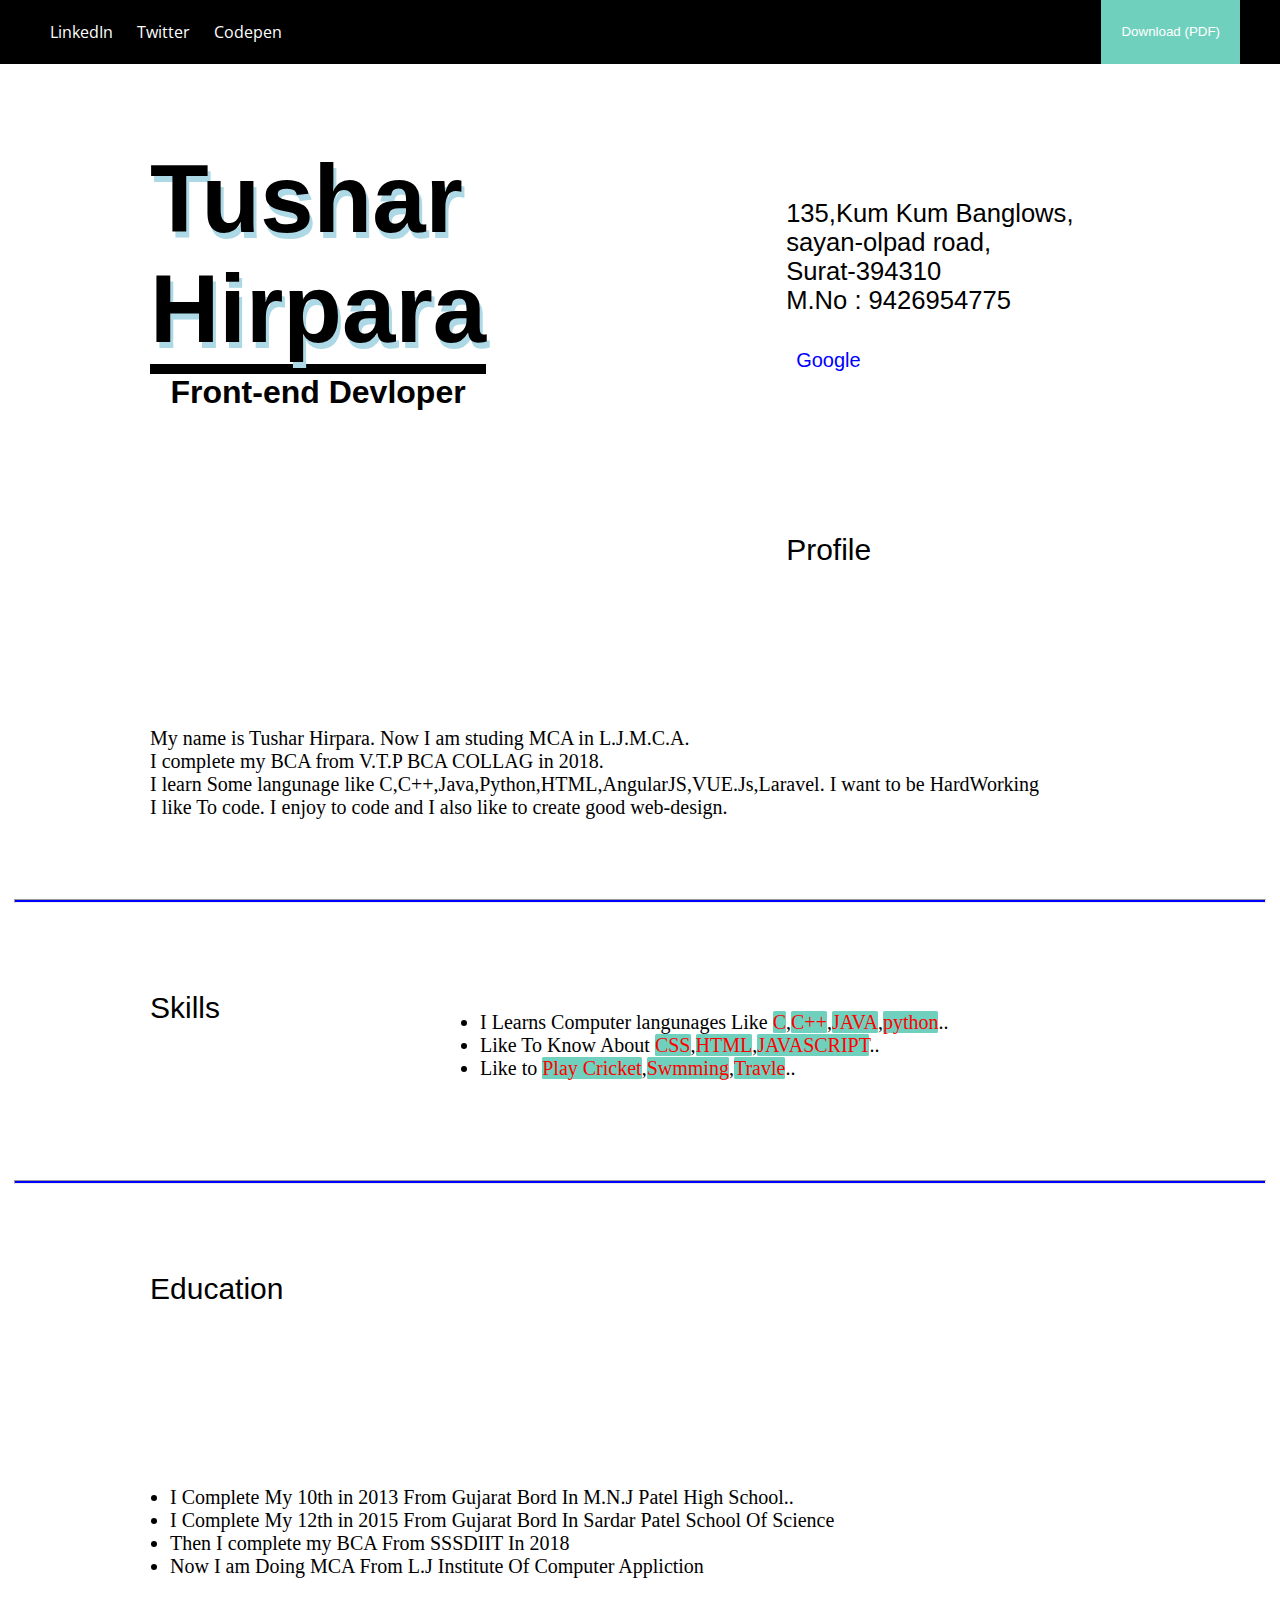
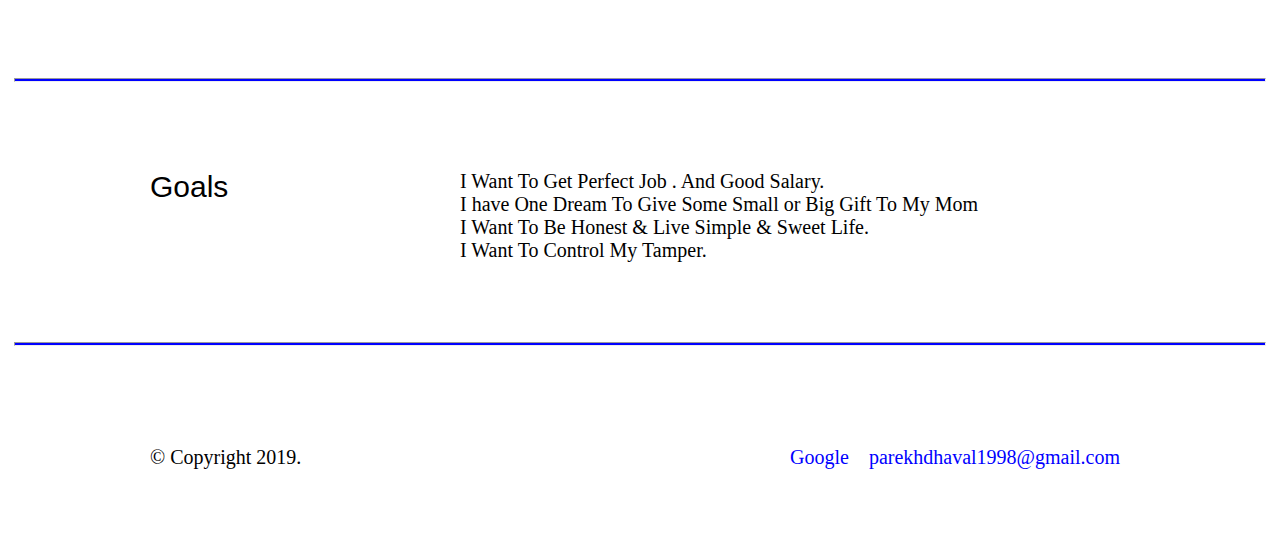
==== tushar.html @ 4d5af181 "Add files via upload" ====
<!DOCTYPE html>
<html>
  <head>
    <title>Tushar</title>
    <meta name="viewport" content="width=device-width, initial-scale=1" />
    <link rel="stylesheet" type="text/css" media="screen" href="style.css" />
    <link
      href="https://fonts.googleapis.com/css?family=Open+Sans"
      rel="stylesheet"
    />
  </head>
  <body>
    <nav>
      <div class="nav-wrapper">
        <ul>
          <li>LinkedIn</li>
          <li>Twitter</li>
          <li>Codepen</li>
        </ul>
        <button class="download-btn">Download (PDF)</button>
      </div>
    </nav>
    <div class="left">
    <div class="container">
      <div class="titel">Tushar<br/>Hirpara</div>
      <div class="underline"></div>
      <div class="text">
        Front-end Devloper
      </div>
    </div>
  </div> 
  <div class="right">
  <div class="container">
    <div class="add">135,Kum Kum Banglows,<br/>sayan-olpad road,<br/>Surat-394310
      <br/>M.No : 9426954775
    <br/><a href="C:\Users\Dhaval Pithwa\Desktop\myresum\index.html"tusharhirpara11@gmail.com</a><br/>
    <a href="C:\Users\Dhaval Pithwa\Desktop\myresum\tranning.html">Google</a></div>
  </div>
</div>
<div class="left">
    <div class="container">
      <div class="id">Profile</div>
    </div>
  </div>
<div class="right">
    <div class="container data">
          My name is Tushar Hirpara. Now I am studing MCA in L.J.M.C.A.<br/> 
          I complete my BCA from V.T.P BCA COLLAG in 2018.<br/>
          I learn Some langunage like C,C++,Java,Python,HTML,AngularJS,VUE.Js,Laravel. I want to be HardWorking<br/>
          I like To code. I enjoy to code and I also like to create good web-design.
    </div>
  </div>
  <hr>
<div class="left">
    <div class="container">
        <div class="id">Skills</div>
    </div>
  </div>
  <div class="right">
    <div class="container data">
  <ul>
    <li>I Learns Computer langunages Like <span class="hl">C</span>,<span class="hl">C++</span>,<span class="hl">JAVA</span>,<span class="hl">python</span>..</li>
    <li>Like To Know About <span class="hl">CSS</span>,<span class="hl">HTML</span>,<span class="hl">JAVASCRIPT</span>..</li>
    <li>Like to <span class="hl">Play Cricket</span>,<span class="hl">Swmming</span>,<span class="hl">Travle</span>..</li>
    
  </ul>
</div>
</div>
<hr>
<div class="left">
  <div class="container">
      <div class="id">Education</div>
  </div>
</div>
<div class="right">
  <div class="container data">
<ul>
  <li>I Complete My 10th in 2013 From Gujarat Bord In M.N.J Patel High School..</li>
  <li>I Complete My 12th in 2015 From Gujarat Bord In Sardar Patel School Of Science</li>
  <li>Then I complete my BCA From SSSDIIT In 2018</li>
  <li>Now I am Doing MCA From L.J Institute Of Computer Appliction</li>
</ul>
</div>
</div>
<hr>

<div class="left">
  <div class="container">
      <div class="id">Goals</div>
  </div>
</div>
<div class="right">
  <div class="container data">
    I Want To Get Perfect Job . And Good Salary.<br>
    I have One Dream To Give Some Small or Big Gift To My Mom<br>
    I Want To Be Honest & Live Simple & Sweet Life.<br>
    I Want To Control My Tamper.
</div>
</div>
<hr>
</body>
<div class="container">
  <footer>
    <p style="float:left;">&copy Copyright 2019.</p>
    <p style="float:right;"><a href="C:\Users\Dhaval Pithwa\Desktop\myresum\index.html">parekhdhaval1998@gmail.com</a></p>
    <p style="float:right;"> <a href="C:\Users\Dhaval Pithwa\Desktop\myresum\tranning.html">Google</a></p>
  </footer>
</div>
</html>
---- style.css ----
body {
  margin: 0;
}

.right {
  float: right;
  float: left;
  max-width: 1200px;
}

.left {
  float: left;
}

nav {
  height: 64px;
  background-color: #000000;
}

nav .nav-wrapper {
  max-width: 1200px;
  margin: auto;
}

nav .nav-wrapper ul {
  list-style: none;
  padding: 0;
  margin: 0;
  display: inline;
}

nav .nav-wrapper ul li {
  color: #ffffff;
  line-height: 64px;
  font-family: "Open Sans", sans-serif;
  padding: 0 10px 0 10px;
  display: inline-block;
}

nav .nav-wrapper .download-btn {
  background-color: #6fd1bd;
  line-height: 64px;
  border: none;
  height: 64px;
  padding: 0 20px;
  color: #ffffff;
  float: right;
}

@media screen and (max-width: 500px) {
  nav .nav-wrapper .download-btn {
    /* display: none; */
    display: none;
  }
}

nav .nav-wrapper .download-btn:hover {
  background-color: salmon;
}

.container {
  max-width: 1200px;
  margin: 80px 150px;
}

.container .titel {
  font-family: 'Franklin Gothic Medium', 'Arial Narrow', Arial, sans-serif;
  font-size: 6em;
  font-weight: 700;
  text-shadow: 3px 6px lightblue;
}

.container .titel:hover {
  text-shadow: -3px 6px  salmon;
  -webkit-transition: all 0.3s ease;
  transition: all 0.3s ease;
  cursor: pointer;
}

.container .underline {
  background: black;
  height: 10px;
  width: 100%;
}

.container .text {
  font-family: 'Franklin Gothic Medium', 'Arial Narrow', Arial, sans-serif;
  font-size: 2em;
  font-weight: 700;
  text-align: center;
}

.container .add {
  font-family: 'Franklin Gothic Medium', 'Arial Narrow', Arial, sans-serif;
  font-weight: 200;
  text-align: left;
  padding-top: 19%;
  font-size: 1.6em;
}

.container .add a {
  text-decoration: none;
  color: blue;
}

.container .id {
  font-family: 'Franklin Gothic Medium', 'Arial Narrow', Arial, sans-serif;
  text-align: right;
  font-size: 30px;
  padding-top: 0%;
  max-width: 10px;
}

.container .data {
  padding: 0px;
}

.data {
  font-size: 20px;
  font-family: Cambria, Cochin, Georgia, Times, 'Times New Roman', serif;
  float: left;
}

.data .hl {
  background: #6fd1bd;
  max-width: 10px;
  border-radius: 1.5px;
  color: red;
}

.data .hl:hover {
  background: salmon;
  color: black;
  border-radius: 10px;
  padding: 5px 5px 5px 5px;
  -webkit-transition: 0.5s;
  transition: 0.5s;
  cursor: pointer;
}

.data ul {
  -webkit-padding-start: 20px;
          padding-inline-start: 20px;
  padding-top: 0px;
}

hr {
  background: blue;
  width: 100%;
  max-width: 1250px;
  height: 2px;
}

a {
  text-decoration: none;
  color: blue;
  font-size: 20px;
  padding: 0px 10px;
}

footer {
  height: 50px;
  font-size: 20px;
}
/*# sourceMappingURL=style.css.map */
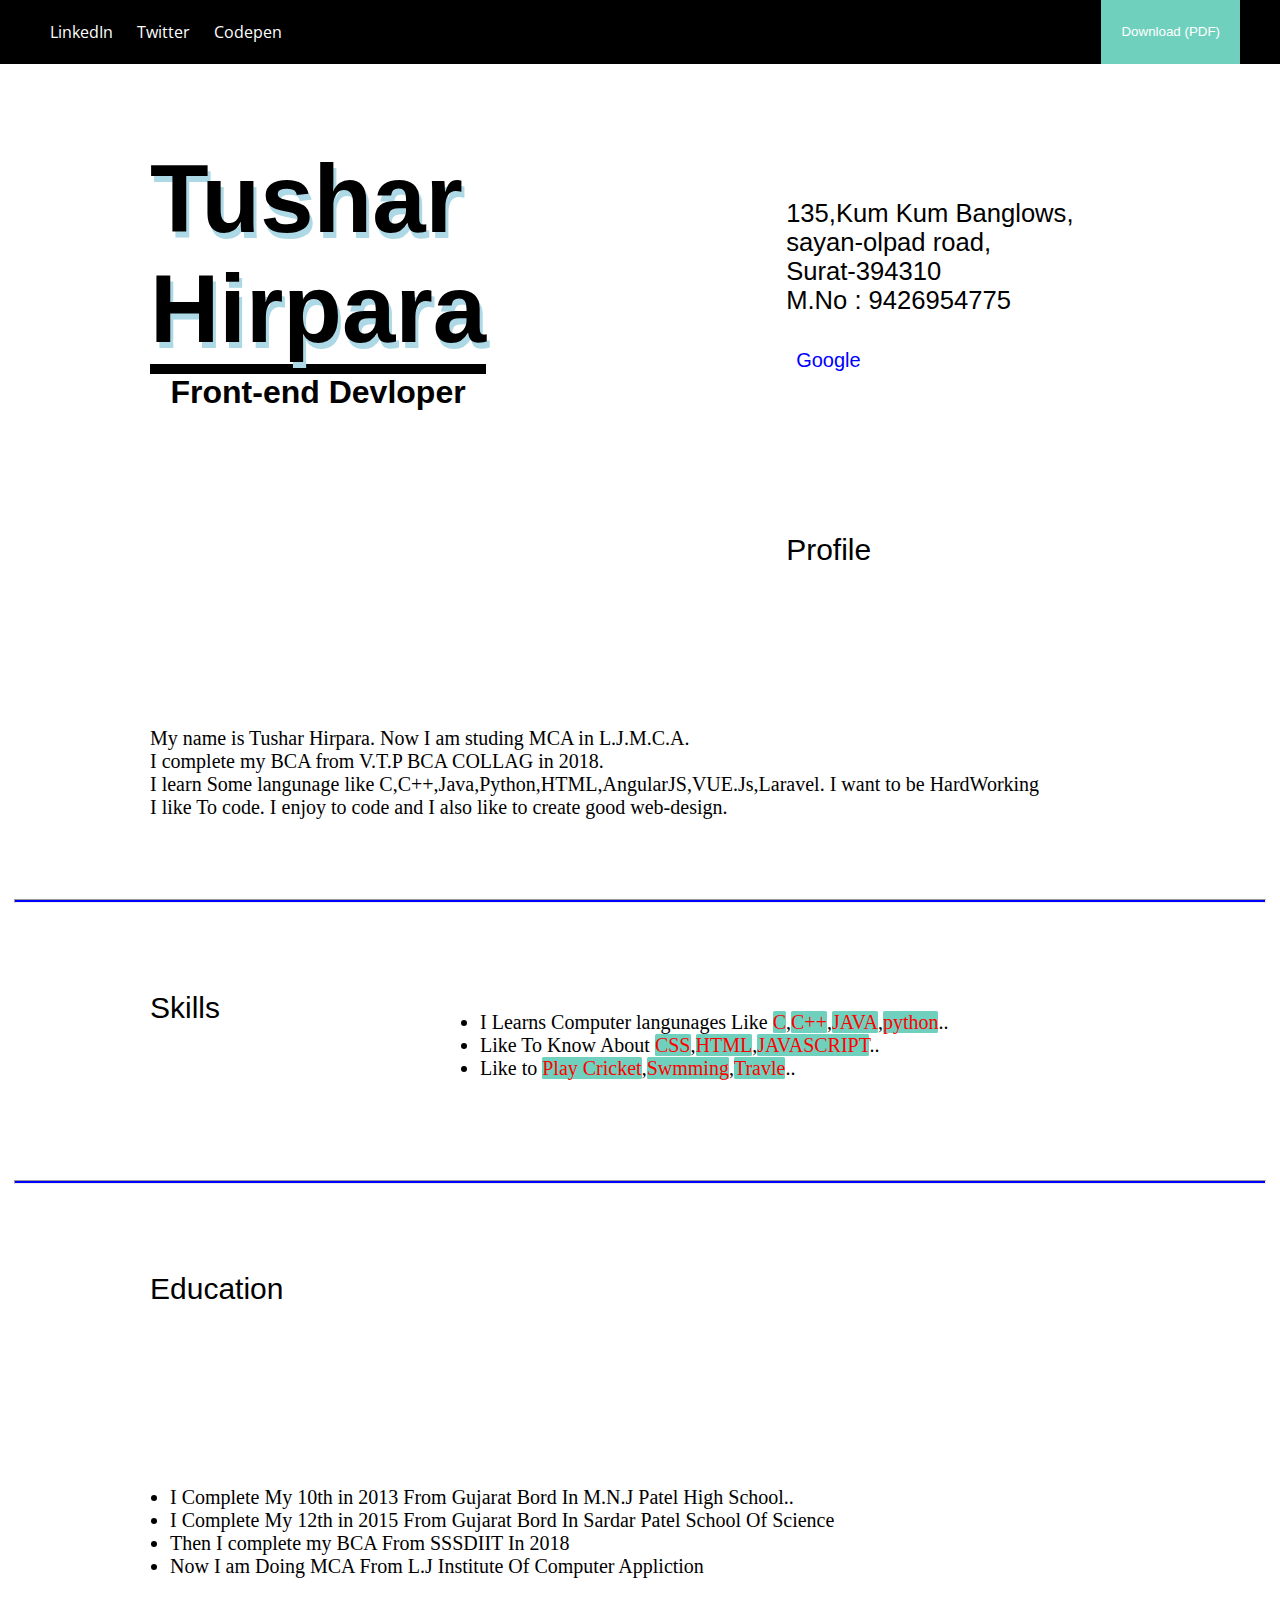
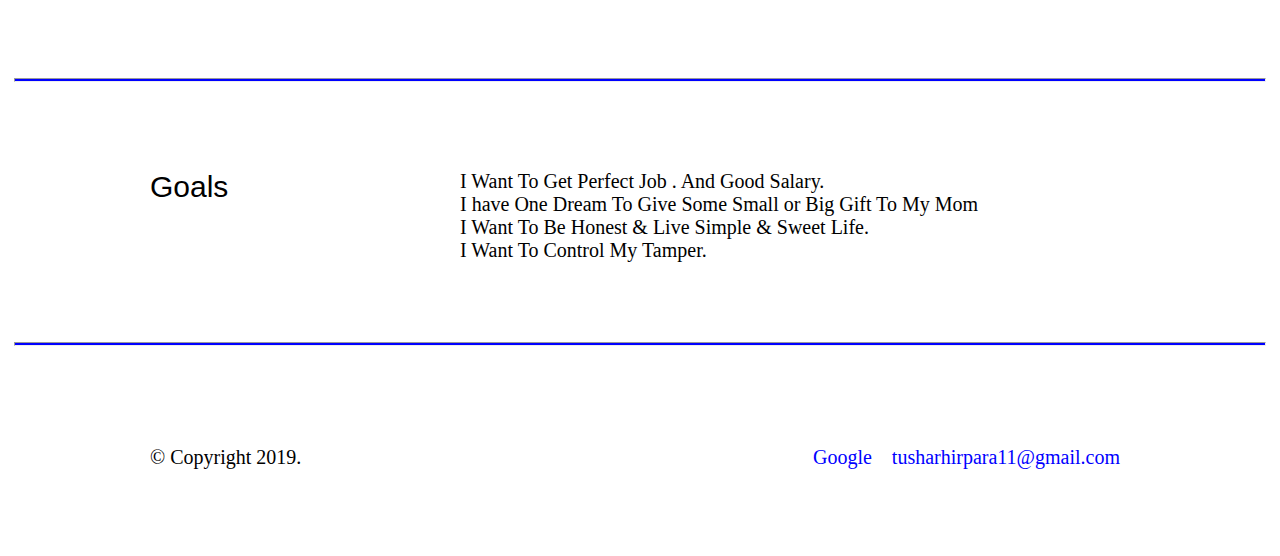
==== commit 34c26a68: "Update tushar.html" ====
--- a/tushar.html
+++ b/tushar.html
@@ -102,8 +102,8 @@
 <div class="container">
   <footer>
     <p style="float:left;">&copy Copyright 2019.</p>
-    <p style="float:right;"><a href="C:\Users\Dhaval Pithwa\Desktop\myresum\index.html">parekhdhaval1998@gmail.com</a></p>
-    <p style="float:right;"> <a href="C:\Users\Dhaval Pithwa\Desktop\myresum\tranning.html">Google</a></p>
+    <p style="float:right;"><a href="#">tusharhirpara11@gmail.com</a></p>
+    <p style="float:right;"> <a href="#">Google</a></p>
   </footer>
 </div>
 </html>
